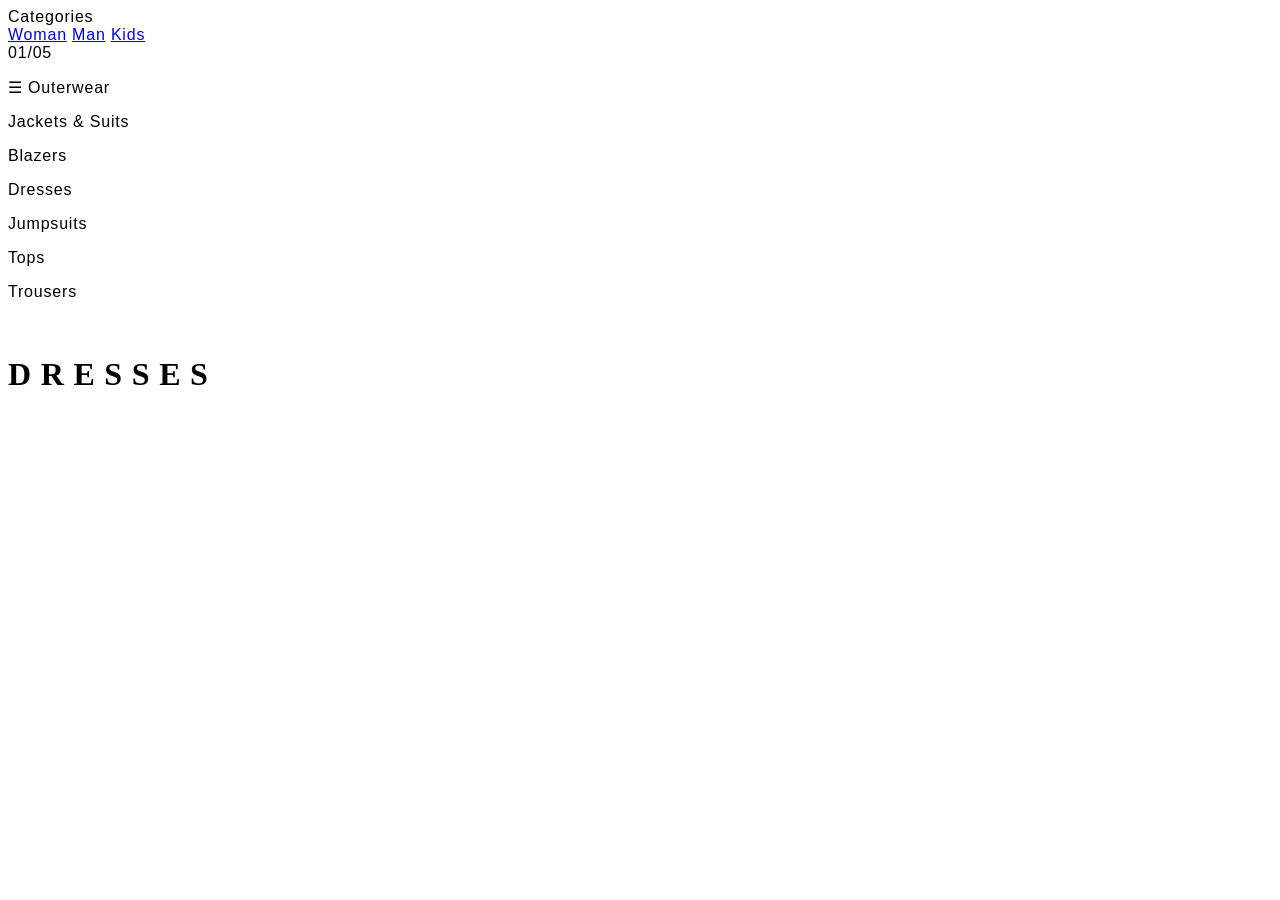
==== index.html @ 2dcefd5b "Update index.html" ====
<!DOCTYPE html>
<html lang="es">
<head>
    <meta charset="UTF-8">
    <meta name="viewport" content="width=device-width, initial-scale=1.0">
    <title>E-Commerce Editorial | Dresses</title>
    <script src="https://tailwindcss.com"></script>
    <link href="https://googleapis.com" rel="stylesheet">
    <style>
        body { font-family: 'Inter', sans-serif; letter-spacing: 0.05em; }
        h1 { font-family: 'Bodoni Moda', serif; text-transform: uppercase; letter-spacing: 0.3em; }
    </style>
</head>
<body class="bg-[#f9f9f9] text-gray-800">

    <!-- Header / Nav -->
    <header class="p-8 flex justify-between items-center bg-white border-b border-gray-100">
        <span class="text-[10px] uppercase text-gray-400 tracking-[0.3em] font-bold">Categories</span>
        <nav class="hidden md:flex space-x-12 text-[11px] uppercase tracking-widest font-medium">
            <a href="#" class="border-b border-black pb-1">Woman</a>
            <a href="#" class="text-gray-400 hover:text-black">Man</a>
            <a href="#" class="text-gray-400 hover:text-black">Kids</a>
        </nav>
        <div class="flex gap-4">
            <span class="text-[10px]">01/05</span>
        </div>
    </header>

    <div class="max-w-[1400px] mx-auto flex flex-col md:flex-row min-h-screen">
        
        <!-- Sidebar Menu -->
        <aside class="w-full md:w-64 p-12 text-[10px] uppercase space-y-3 tracking-widest text-gray-400">
            <p class="flex items-center text-black mb-6"><span class="mr-2">☰</span> Outerwear</p>
            <p class="hover:text-black cursor-pointer">Jackets & Suits</p>
            <p class="hover:text-black cursor-pointer">Blazers</p>
            <p class="text-black font-bold border-l-2 border-black pl-4">Dresses</p>
            <p class="hover:text-black cursor-pointer">Jumpsuits</p>
            <p class="hover:text-black cursor-pointer">Tops</p>
            <p class="hover:text-black cursor-pointer">Trousers</p>
        </aside>

        <!-- Main Content -->
        <main class="flex-1 bg-white p-8 md:p-20 shadow-sm">
            <!-- Hero Category Title -->
            <div class="relative mb-20">
                <img id="cat-img" src="https://unsplash.com" class="w-full h-[400px] object-cover grayscale opacity-20" alt="">
                <h1 id="cat-title" class="absolute top-1/2 left-1/2 -translate-x-1/2 -translate-y-1/2 text-7xl md:text-9xl text-gray-200">Dresses</h1>
            </div>

            <!-- Product Grid -->
            <div id="product-grid" class="grid grid-cols-1 md:grid-cols-3 gap-y-16 gap-x-8">
                <!-- Se llena dinámicamente con Firebase -->
            </div>
        </main>
    </div>

    <script type="module">
        import { initializeApp } from "https://gstatic.com";
        import { getFirestore, collection, onSnapshot } from "https://gstatic.com";

        const firebaseConfig = { /* PEGA AQUÍ TU CONFIG */ };
        const app = initializeApp(firebaseConfig);
        const db = getFirestore(app);

        // Renderizado de productos
        onSnapshot(collection(db, "productos"), (snapshot) => {
            const grid = document.getElementById('product-grid');
            grid.innerHTML = '';
            snapshot.forEach((doc) => {
                const p = doc.data();
                grid.innerHTML += `
                    <div class="group cursor-pointer">
                        <div class="overflow-hidden bg-[#f3f3f3] mb-4">
                            <img src="${p.imagen}" class="w-full aspect-[3/4] object-cover mix-blend-multiply group-hover:scale-105 transition duration-700">
                        </div>
                        <div class="flex justify-between items-start text-[10px] uppercase tracking-tighter">
                            <div>
                                <p class="font-bold text-gray-900">${p.nombre}</p>
                                <p class="text-gray-400 mt-1">${p.subtitulo || ''}</p>
                            </div>
                            <span class="font-medium">$${p.precio}</span>
                        </div>
                    </div>
                `;
            });
        });
    </script>
</body>
</html>
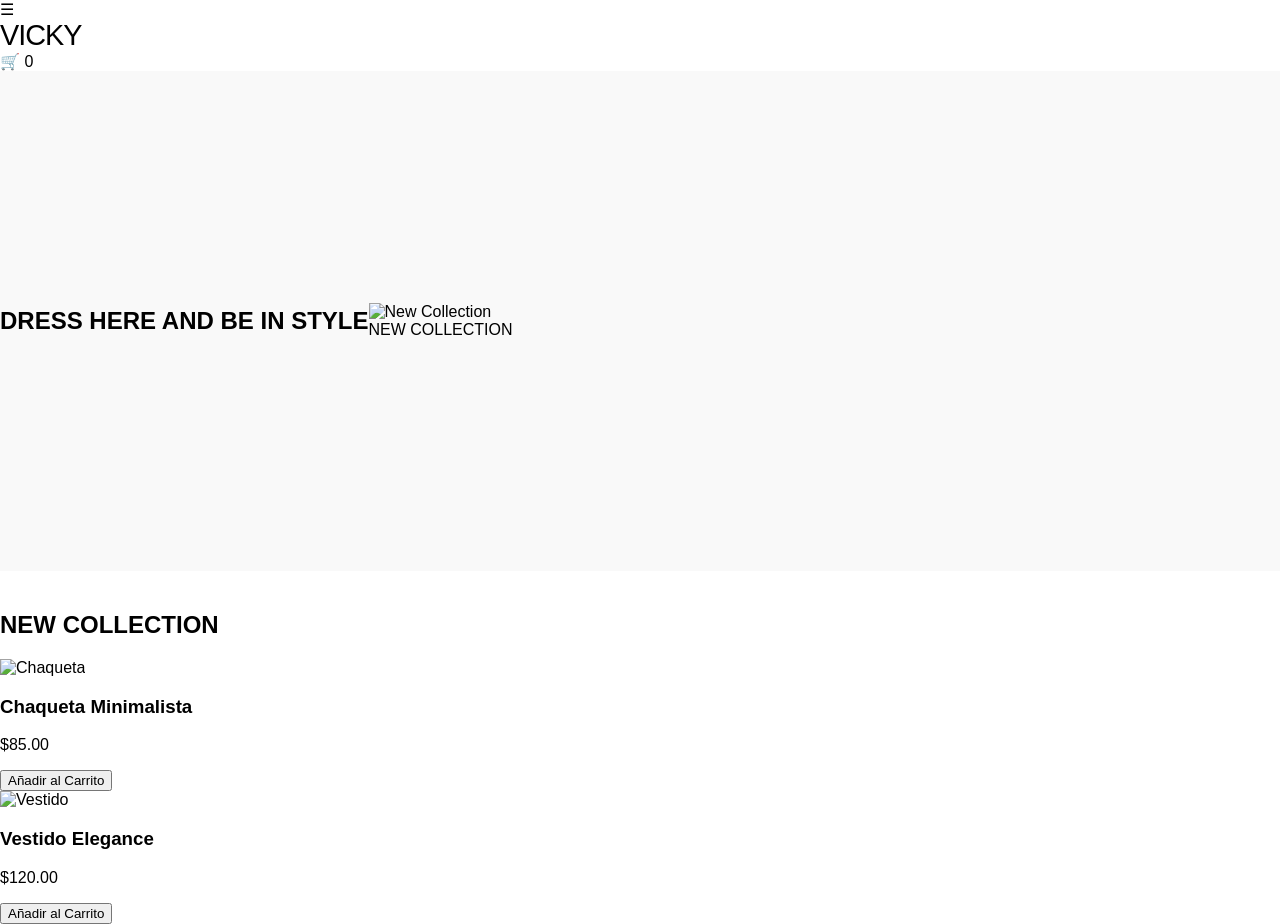
==== commit 5cf47384: "Update index.html" ====
--- a/index.html
+++ b/index.html
@@ -3,87 +3,76 @@
 <head>
     <meta charset="UTF-8">
     <meta name="viewport" content="width=device-width, initial-scale=1.0">
-    <title>E-Commerce Editorial | Dresses</title>
-    <script src="https://tailwindcss.com"></script>
+    <title>VICKY | Tienda Online</title>
+    <link rel="stylesheet" href="style.css">
+    <!-- Tipografía Elegante -->
     <link href="https://googleapis.com" rel="stylesheet">
-    <style>
-        body { font-family: 'Inter', sans-serif; letter-spacing: 0.05em; }
-        h1 { font-family: 'Bodoni Moda', serif; text-transform: uppercase; letter-spacing: 0.3em; }
-    </style>
 </head>
-<body class="bg-[#f9f9f9] text-gray-800">
+<body>
 
-    <!-- Header / Nav -->
-    <header class="p-8 flex justify-between items-center bg-white border-b border-gray-100">
-        <span class="text-[10px] uppercase text-gray-400 tracking-[0.3em] font-bold">Categories</span>
-        <nav class="hidden md:flex space-x-12 text-[11px] uppercase tracking-widest font-medium">
-            <a href="#" class="border-b border-black pb-1">Woman</a>
-            <a href="#" class="text-gray-400 hover:text-black">Man</a>
-            <a href="#" class="text-gray-400 hover:text-black">Kids</a>
-        </nav>
-        <div class="flex gap-4">
-            <span class="text-[10px]">01/05</span>
-        </div>
+    <header class="navbar">
+        <div class="menu-icon">☰</div>
+        <div class="logo">VICKY</div>
+        <div class="cart-icon">🛒 <span id="cart-count">0</span></div>
     </header>
 
-    <div class="max-w-[1400px] mx-auto flex flex-col md:flex-row min-h-screen">
-        
-        <!-- Sidebar Menu -->
-        <aside class="w-full md:w-64 p-12 text-[10px] uppercase space-y-3 tracking-widest text-gray-400">
-            <p class="flex items-center text-black mb-6"><span class="mr-2">☰</span> Outerwear</p>
-            <p class="hover:text-black cursor-pointer">Jackets & Suits</p>
-            <p class="hover:text-black cursor-pointer">Blazers</p>
-            <p class="text-black font-bold border-l-2 border-black pl-4">Dresses</p>
-            <p class="hover:text-black cursor-pointer">Jumpsuits</p>
-            <p class="hover:text-black cursor-pointer">Tops</p>
-            <p class="hover:text-black cursor-pointer">Trousers</p>
-        </aside>
+    <main>
+        <section class="hero">
+            <h1>DRESS HERE AND BE IN STYLE</h1>
+            <div class="hero-image">
+                <img src="https://unsplash.com" alt="New Collection">
+                <div class="hero-label">NEW COLLECTION</div>
+            </div>
+        </section>
 
-        <!-- Main Content -->
-        <main class="flex-1 bg-white p-8 md:p-20 shadow-sm">
-            <!-- Hero Category Title -->
-            <div class="relative mb-20">
-                <img id="cat-img" src="https://unsplash.com" class="w-full h-[400px] object-cover grayscale opacity-20" alt="">
-                <h1 id="cat-title" class="absolute top-1/2 left-1/2 -translate-x-1/2 -translate-y-1/2 text-7xl md:text-9xl text-gray-200">Dresses</h1>
+        <section class="products" id="catalog">
+            <h2>NEW COLLECTION</h2>
+            <div class="grid">
+                <!-- Producto 1 -->
+                <div class="product-card">
+                    <img src="https://unsplash.com" alt="Chaqueta">
+                    <h3>Chaqueta Minimalista</h3>
+                    <p>$85.00</p>
+                    <button onclick="addToCart('Chaqueta Minimalista', 85)">Añadir al Carrito</button>
+                </div>
+                <!-- Producto 2 -->
+                <div class="product-card">
+                    <img src="https://unsplash.com" alt="Vestido">
+                    <h3>Vestido Elegance</h3>
+                    <p>$120.00</p>
+                    <button onclick="addToCart('Vestido Elegance', 120)">Añadir al Carrito</button>
+                </div>
             </div>
+        </section>
+    </main>
 
-            <!-- Product Grid -->
-            <div id="product-grid" class="grid grid-cols-1 md:grid-cols-3 gap-y-16 gap-x-8">
-                <!-- Se llena dinámicamente con Firebase -->
-            </div>
-        </main>
+    <!-- Botón Flotante de Finalizar Compra -->
+    <div id="checkout-bar" class="checkout-bar" style="display:none;">
+        <p>Total en carrito: $<span id="total-price">0</span></p>
+        <button onclick="sendWhatsApp()">Finalizar Pedido por WhatsApp</button>
     </div>
 
-    <script type="module">
-        import { initializeApp } from "https://gstatic.com";
-        import { getFirestore, collection, onSnapshot } from "https://gstatic.com";
+    <script>
+        let cart = [];
+        let total = 0;
 
-        const firebaseConfig = { /* PEGA AQUÍ TU CONFIG */ };
-        const app = initializeApp(firebaseConfig);
-        const db = getFirestore(app);
+        function addToCart(name, price) {
+            cart.push({name, price});
+            total += price;
+            document.getElementById('cart-count').innerText = cart.length;
+            document.getElementById('total-price').innerText = total;
+            document.getElementById('checkout-bar').style.display = 'flex';
+        }
 
-        // Renderizado de productos
-        onSnapshot(collection(db, "productos"), (snapshot) => {
-            const grid = document.getElementById('product-grid');
-            grid.innerHTML = '';
-            snapshot.forEach((doc) => {
-                const p = doc.data();
-                grid.innerHTML += `
-                    <div class="group cursor-pointer">
-                        <div class="overflow-hidden bg-[#f3f3f3] mb-4">
-                            <img src="${p.imagen}" class="w-full aspect-[3/4] object-cover mix-blend-multiply group-hover:scale-105 transition duration-700">
-                        </div>
-                        <div class="flex justify-between items-start text-[10px] uppercase tracking-tighter">
-                            <div>
-                                <p class="font-bold text-gray-900">${p.nombre}</p>
-                                <p class="text-gray-400 mt-1">${p.subtitulo || ''}</p>
-                            </div>
-                            <span class="font-medium">$${p.precio}</span>
-                        </div>
-                    </div>
-                `;
+        function sendWhatsApp() {
+            let message = "Hola VICKY, quiero realizar el siguiente pedido:%0A";
+            cart.forEach(item => {
+                message += `- ${item.name} ($${item.price})%0A`;
             });
-        });
+            message += `%0ATotal: $${total}`;
+            // REEMPLAZA EL NÚMERO ABAJO CON EL TUYO (Incluye código de país sin el +)
+            window.open(`https://wa.me{message}`, '_blank');
+        }
     </script>
 </body>
 </html>
--- a/style.css
+++ b/style.css
@@ -0,0 +1,31 @@
+:root { --black: #000; --grey: #f9f9f9; --text-grey: #666; }
+body { font-family: 'Helvetica Neue', Arial; margin: 0; color: var(--black); }
+.container { max-width: 1100px; margin: 0 auto; padding: 0 20px; }
+
+/* Header */
+.nav-content { display: flex; justify-content: space-between; align-items: center; padding: 20px 0; border-bottom: 1px solid #eee; }
+.logo { font-size: 1.8rem; font-weight: 300; letter-spacing: -1px; }
+.menu-links a { text-decoration: none; color: var(--black); margin: 0 15px; font-size: 0.8rem; font-weight: bold; }
+
+/* Hero */
+.hero { display: flex; align-items: center; background: var(--grey); height: 500px; overflow: hidden; margin-bottom: 40px; }
+.hero-text { padding: 80px; flex: 1; }
+.hero-text h2 { font-size: 3rem; margin: 10px 0 30px; }
+.hero-img { flex: 1; height: 100%; }
+.hero-img img { width: 100%; height: 100%; object-fit: cover; }
+
+/* Product Grid */
+.product-grid { display: grid; grid-template-columns: repeat(auto-fill, minmax(200px, 1fr)); gap: 30px; margin-top: 30px; }
+.p-card { text-align: center; position: relative; }
+.p-card img { width: 100%; transition: opacity 0.3s; }
+.p-card:hover img { opacity: 0.8; }
+.btn-add { background: var(--black); color: white; border: none; padding: 10px; width: 100%; cursor: pointer; display: none; }
+.p-card:hover .btn-add { display: block; }
+.out-of-stock { color: red; font-size: 0.7rem; font-weight: bold; }
+
+/* Modal */
+.modal { display: none; position: fixed; z-index: 100; left: 0; top: 0; width: 100%; height: 100%; background: rgba(0,0,0,0.4); }
+.modal-content { background: white; margin: 5% auto; padding: 40px; width: 400px; position: relative; }
+.close { position: absolute; right: 20px; top: 20px; cursor: pointer; font-size: 24px; }
+
+.btn-black { background: var(--black); color: white; width: 100%; border: none; padding: 15px; cursor: pointer; margin-top: 20px; }
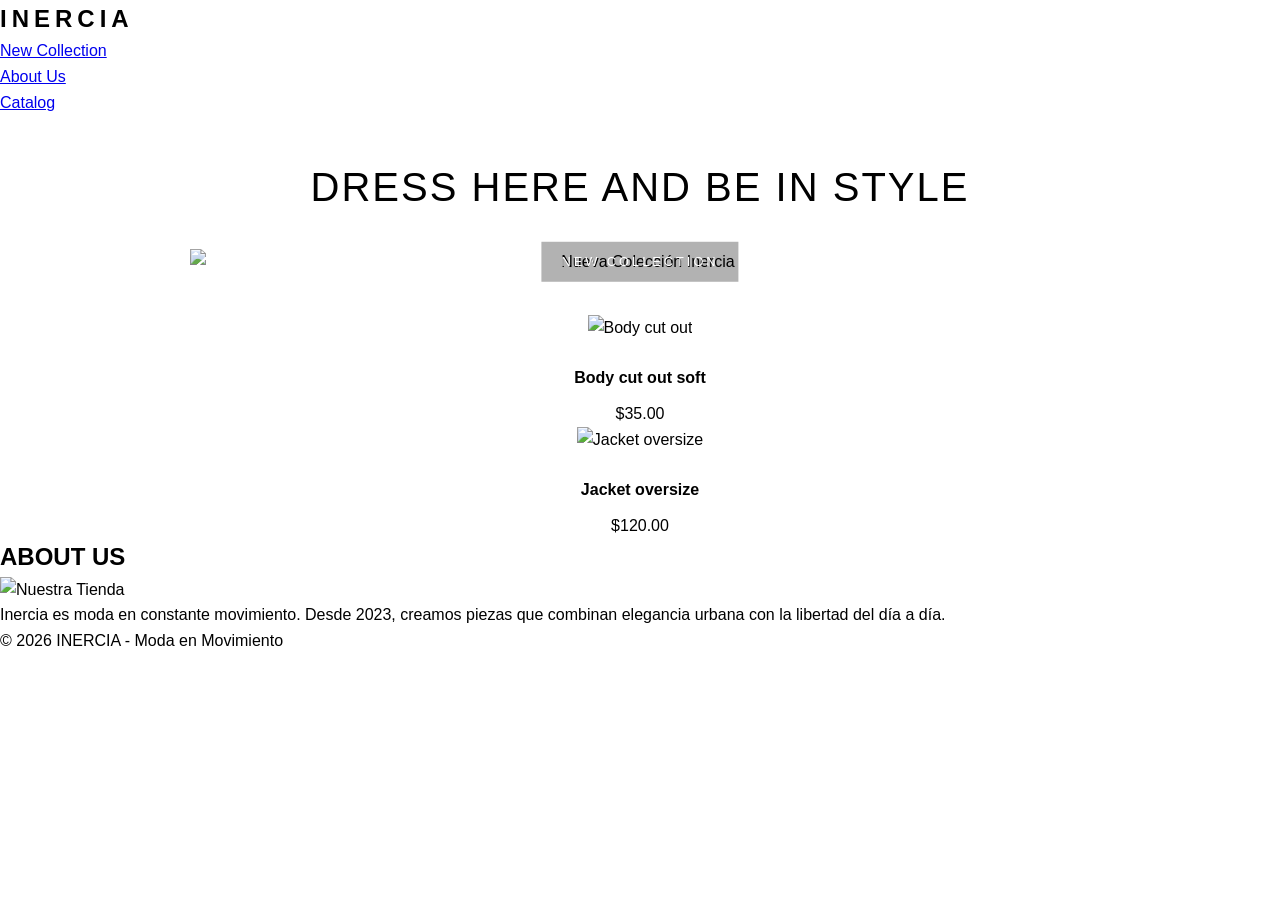
==== commit efe2c730: "Update index.html" ====
--- a/index.html
+++ b/index.html
@@ -3,76 +3,61 @@
 <head>
     <meta charset="UTF-8">
     <meta name="viewport" content="width=device-width, initial-scale=1.0">
-    <title>VICKY | Tienda Online</title>
+    <title>Inercia | Moda en Movimiento</title>
     <link rel="stylesheet" href="style.css">
-    <!-- Tipografía Elegante -->
+    <!-- Google Fonts para un look profesional -->
     <link href="https://googleapis.com" rel="stylesheet">
 </head>
 <body>
 
-    <header class="navbar">
-        <div class="menu-icon">☰</div>
-        <div class="logo">VICKY</div>
-        <div class="cart-icon">🛒 <span id="cart-count">0</span></div>
+    <header>
+        <nav>
+            <div class="logo">INERCIA</div>
+            <ul>
+                <li><a href="#new">New Collection</a></li>
+                <li><a href="#about">About Us</a></li>
+                <li><a href="#categories">Catalog</a></li>
+            </ul>
+        </nav>
     </header>
 
     <main>
+        <!-- Hero Section -->
         <section class="hero">
             <h1>DRESS HERE AND BE IN STYLE</h1>
             <div class="hero-image">
-                <img src="https://unsplash.com" alt="New Collection">
+                <img src="assets/hero-model.jpg" alt="Nueva Colección Inercia">
                 <div class="hero-label">NEW COLLECTION</div>
             </div>
         </section>
 
-        <section class="products" id="catalog">
-            <h2>NEW COLLECTION</h2>
-            <div class="grid">
-                <!-- Producto 1 -->
-                <div class="product-card">
-                    <img src="https://unsplash.com" alt="Chaqueta">
-                    <h3>Chaqueta Minimalista</h3>
-                    <p>$85.00</p>
-                    <button onclick="addToCart('Chaqueta Minimalista', 85)">Añadir al Carrito</button>
-                </div>
-                <!-- Producto 2 -->
-                <div class="product-card">
-                    <img src="https://unsplash.com" alt="Vestido">
-                    <h3>Vestido Elegance</h3>
-                    <p>$120.00</p>
-                    <button onclick="addToCart('Vestido Elegance', 120)">Añadir al Carrito</button>
-                </div>
+        <!-- New Collection Grid -->
+        <section id="new" class="product-grid">
+            <div class="product-card">
+                <img src="assets/item1.jpg" alt="Body cut out">
+                <p>Body cut out soft</p>
+                <span>$35.00</span>
+            </div>
+            <div class="product-card">
+                <img src="assets/item2.jpg" alt="Jacket oversize">
+                <p>Jacket oversize</p>
+                <span>$120.00</span>
+            </div>
+        </section>
+
+        <!-- About Section -->
+        <section id="about" class="about">
+            <h2>ABOUT US</h2>
+            <div class="about-content">
+                <img src="assets/store.jpg" alt="Nuestra Tienda">
+                <p>Inercia es moda en constante movimiento. Desde 2023, creamos piezas que combinan elegancia urbana con la libertad del día a día.</p>
             </div>
         </section>
     </main>
 
-    <!-- Botón Flotante de Finalizar Compra -->
-    <div id="checkout-bar" class="checkout-bar" style="display:none;">
-        <p>Total en carrito: $<span id="total-price">0</span></p>
-        <button onclick="sendWhatsApp()">Finalizar Pedido por WhatsApp</button>
-    </div>
+    <footer>
+        <p>&copy; 2026 INERCIA - Moda en Movimiento</p>
+    </footer>
 
-    <script>
-        let cart = [];
-        let total = 0;
-
-        function addToCart(name, price) {
-            cart.push({name, price});
-            total += price;
-            document.getElementById('cart-count').innerText = cart.length;
-            document.getElementById('total-price').innerText = total;
-            document.getElementById('checkout-bar').style.display = 'flex';
-        }
-
-        function sendWhatsApp() {
-            let message = "Hola VICKY, quiero realizar el siguiente pedido:%0A";
-            cart.forEach(item => {
-                message += `- ${item.name} ($${item.price})%0A`;
-            });
-            message += `%0ATotal: $${total}`;
-            // REEMPLAZA EL NÚMERO ABAJO CON EL TUYO (Incluye código de país sin el +)
-            window.open(`https://wa.me{message}`, '_blank');
-        }
-    </script>
 </body>
 </html>
--- a/style.css
+++ b/style.css
@@ -1,31 +1,40 @@
-:root { --black: #000; --grey: #f9f9f9; --text-grey: #666; }
-body { font-family: 'Helvetica Neue', Arial; margin: 0; color: var(--black); }
-.container { max-width: 1100px; margin: 0 auto; padding: 0 20px; }
+* { box-sizing: border-box; margin: 0; padding: 0; }
+body { font-family: 'Inter', sans-serif; background: #fff; color: #000; line-height: 1.6; }
 
 /* Header */
-.nav-content { display: flex; justify-content: space-between; align-items: center; padding: 20px 0; border-bottom: 1px solid #eee; }
-.logo { font-size: 1.8rem; font-weight: 300; letter-spacing: -1px; }
-.menu-links a { text-decoration: none; color: var(--black); margin: 0 15px; font-size: 0.8rem; font-weight: bold; }
+.navbar {
+    display: flex; justify-content: space-between; align-items: center;
+    padding: 20px 5%; border-bottom: 1px solid #eee;
+    position: sticky; top: 0; background: white; z-index: 100;
+}
+.logo { font-weight: 700; letter-spacing: 5px; font-size: 1.5rem; }
 
-/* Hero */
-.hero { display: flex; align-items: center; background: var(--grey); height: 500px; overflow: hidden; margin-bottom: 40px; }
-.hero-text { padding: 80px; flex: 1; }
-.hero-text h2 { font-size: 3rem; margin: 10px 0 30px; }
-.hero-img { flex: 1; height: 100%; }
-.hero-img img { width: 100%; height: 100%; object-fit: cover; }
+/* Hero Section */
+.hero { text-align: center; padding: 40px 5%; }
+.hero h1 { font-size: 2.5rem; letter-spacing: 2px; margin-bottom: 30px; font-weight: 300; }
+.hero-image { position: relative; width: 100%; max-width: 900px; margin: 0 auto; }
+.hero-image img { width: 100%; height: auto; display: block; filter: grayscale(20%); }
+.hero-label { position: absolute; top: 50%; left: 50%; transform: translate(-50%, -50%); color: white; background: rgba(0,0,0,0.3); padding: 10px 20px; font-size: 0.8rem; letter-spacing: 3px; }
 
-/* Product Grid */
-.product-grid { display: grid; grid-template-columns: repeat(auto-fill, minmax(200px, 1fr)); gap: 30px; margin-top: 30px; }
-.p-card { text-align: center; position: relative; }
-.p-card img { width: 100%; transition: opacity 0.3s; }
-.p-card:hover img { opacity: 0.8; }
-.btn-add { background: var(--black); color: white; border: none; padding: 10px; width: 100%; cursor: pointer; display: none; }
-.p-card:hover .btn-add { display: block; }
-.out-of-stock { color: red; font-size: 0.7rem; font-weight: bold; }
+/* Grid de Productos */
+.products { padding: 60px 5%; }
+.products h2 { font-size: 1rem; letter-spacing: 3px; border-bottom: 1px solid #000; display: inline-block; margin-bottom: 40px; }
+.grid { display: grid; grid-template-columns: repeat(auto-fit, minmax(280px, 1fr)); gap: 40px; }
+.product-card { text-align: center; }
+.product-card img { width: 100%; height: 400px; object-fit: cover; margin-bottom: 15px; transition: opacity 0.3s; }
+.product-card img:hover { opacity: 0.8; }
+.product-card h3 { font-size: 0.9rem; text-transform: uppercase; letter-spacing: 1px; }
+.product-card p { font-weight: 700; margin: 10px 0; }
 
-/* Modal */
-.modal { display: none; position: fixed; z-index: 100; left: 0; top: 0; width: 100%; height: 100%; background: rgba(0,0,0,0.4); }
-.modal-content { background: white; margin: 5% auto; padding: 40px; width: 400px; position: relative; }
-.close { position: absolute; right: 20px; top: 20px; cursor: pointer; font-size: 24px; }
+/* Botones */
+button {
+    background: #000; color: #fff; border: none; padding: 12px 25px;
+    cursor: pointer; text-transform: uppercase; font-size: 0.7rem; letter-spacing: 2px;
+}
+button:hover { background: #333; }
 
-.btn-black { background: var(--black); color: white; width: 100%; border: none; padding: 15px; cursor: pointer; margin-top: 20px; }
+/* Barra de Checkout */
+.checkout-bar {
+    position: fixed; bottom: 0; width: 100%; background: #000; color: #fff;
+    padding: 20px; display: flex; justify-content: space-around; align-items: center;
+}
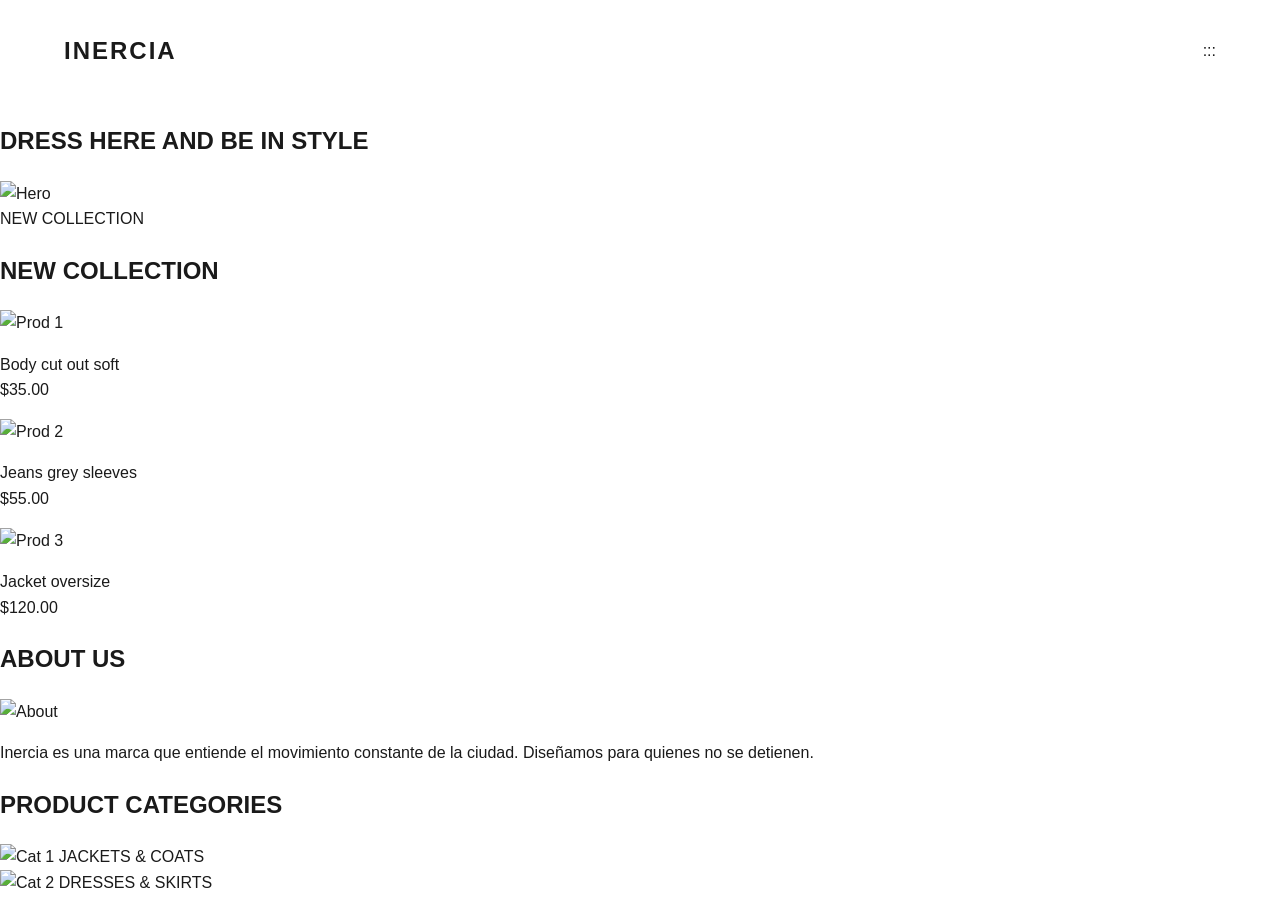
==== commit 31e737da: "Update index.html" ====
--- a/index.html
+++ b/index.html
@@ -5,59 +5,66 @@
     <meta name="viewport" content="width=device-width, initial-scale=1.0">
     <title>Inercia | Moda en Movimiento</title>
     <link rel="stylesheet" href="style.css">
-    <!-- Google Fonts para un look profesional -->
     <link href="https://googleapis.com" rel="stylesheet">
 </head>
 <body>
 
-    <header>
-        <nav>
-            <div class="logo">INERCIA</div>
-            <ul>
-                <li><a href="#new">New Collection</a></li>
-                <li><a href="#about">About Us</a></li>
-                <li><a href="#categories">Catalog</a></li>
-            </ul>
-        </nav>
-    </header>
+    <nav>
+        <div class="logo">INERCIA</div>
+        <div class="menu-dots">:::</div>
+    </nav>
 
     <main>
-        <!-- Hero Section -->
-        <section class="hero">
-            <h1>DRESS HERE AND BE IN STYLE</h1>
-            <div class="hero-image">
-                <img src="assets/hero-model.jpg" alt="Nueva Colección Inercia">
-                <div class="hero-label">NEW COLLECTION</div>
+        <!-- SECCIÓN 1: HERO -->
+        <section class="hero-section">
+            <h1 class="main-title">DRESS HERE AND BE IN STYLE</h1>
+            <div class="hero-container">
+                <img src="https://unsplash.com" alt="Hero">
+                <div class="floating-label">NEW COLLECTION</div>
             </div>
         </section>
 
-        <!-- New Collection Grid -->
-        <section id="new" class="product-grid">
-            <div class="product-card">
-                <img src="assets/item1.jpg" alt="Body cut out">
-                <p>Body cut out soft</p>
-                <span>$35.00</span>
+        <!-- SECCIÓN 2: NEW COLLECTION (GRILLA DE 3) -->
+        <h2 class="section-label">NEW COLLECTION</h2>
+        <section class="product-grid-triple">
+            <div class="item">
+                <img src="https://unsplash.com" alt="Prod 1">
+                <p>Body cut out soft <br> <span>$35.00</span></p>
             </div>
-            <div class="product-card">
-                <img src="assets/item2.jpg" alt="Jacket oversize">
-                <p>Jacket oversize</p>
-                <span>$120.00</span>
+            <div class="item">
+                <img src="https://unsplash.com" alt="Prod 2">
+                <p>Jeans grey sleeves <br> <span>$55.00</span></p>
+            </div>
+            <div class="item">
+                <img src="https://unsplash.com" alt="Prod 3">
+                <p>Jacket oversize <br> <span>$120.00</span></p>
             </div>
         </section>
 
-        <!-- About Section -->
-        <section id="about" class="about">
-            <h2>ABOUT US</h2>
-            <div class="about-content">
-                <img src="assets/store.jpg" alt="Nuestra Tienda">
-                <p>Inercia es moda en constante movimiento. Desde 2023, creamos piezas que combinan elegancia urbana con la libertad del día a día.</p>
+        <!-- SECCIÓN 3: ABOUT US -->
+        <h2 class="section-label">ABOUT US</h2>
+        <section class="about-section">
+            <div class="about-img">
+                <img src="https://unsplash.com" alt="About">
+            </div>
+            <div class="about-text">
+                <p>Inercia es una marca que entiende el movimiento constante de la ciudad. Diseñamos para quienes no se detienen.</p>
+            </div>
+        </section>
+
+        <!-- SECCIÓN 4: CATEGORÍAS -->
+        <h2 class="section-label">PRODUCT CATEGORIES</h2>
+        <section class="categories-grid">
+            <div class="cat-item">
+                <img src="https://unsplash.com" alt="Cat 1">
+                <span>JACKETS & COATS</span>
+            </div>
+            <div class="cat-item">
+                <img src="https://unsplash.com" alt="Cat 2">
+                <span>DRESSES & SKIRTS</span>
             </div>
         </section>
     </main>
 
-    <footer>
-        <p>&copy; 2026 INERCIA - Moda en Movimiento</p>
-    </footer>
-
 </body>
 </html>
--- a/style.css
+++ b/style.css
@@ -1,40 +1,82 @@
-* { box-sizing: border-box; margin: 0; padding: 0; }
-body { font-family: 'Inter', sans-serif; background: #fff; color: #000; line-height: 1.6; }
+:root {
+    --black: #1a1a1a;
+    --white: #ffffff;
+    --gray: #f4f4f4;
+}
 
-/* Header */
-.navbar {
-    display: flex; justify-content: space-between; align-items: center;
-    padding: 20px 5%; border-bottom: 1px solid #eee;
-    position: sticky; top: 0; background: white; z-index: 100;
+body {
+    font-family: 'Inter', sans-serif;
+    margin: 0;
+    color: var(--black);
+    line-height: 1.6;
 }
-.logo { font-weight: 700; letter-spacing: 5px; font-size: 1.5rem; }
 
-/* Hero Section */
-.hero { text-align: center; padding: 40px 5%; }
-.hero h1 { font-size: 2.5rem; letter-spacing: 2px; margin-bottom: 30px; font-weight: 300; }
-.hero-image { position: relative; width: 100%; max-width: 900px; margin: 0 auto; }
-.hero-image img { width: 100%; height: auto; display: block; filter: grayscale(20%); }
-.hero-label { position: absolute; top: 50%; left: 50%; transform: translate(-50%, -50%); color: white; background: rgba(0,0,0,0.3); padding: 10px 20px; font-size: 0.8rem; letter-spacing: 3px; }
+/* Navegación */
+nav {
+    display: flex;
+    justify-content: space-between;
+    padding: 2rem 5%;
+    align-items: center;
+}
 
-/* Grid de Productos */
-.products { padding: 60px 5%; }
-.products h2 { font-size: 1rem; letter-spacing: 3px; border-bottom: 1px solid #000; display: inline-block; margin-bottom: 40px; }
-.grid { display: grid; grid-template-columns: repeat(auto-fit, minmax(280px, 1fr)); gap: 40px; }
-.product-card { text-align: center; }
-.product-card img { width: 100%; height: 400px; object-fit: cover; margin-bottom: 15px; transition: opacity 0.3s; }
-.product-card img:hover { opacity: 0.8; }
-.product-card h3 { font-size: 0.9rem; text-transform: uppercase; letter-spacing: 1px; }
-.product-card p { font-weight: 700; margin: 10px 0; }
+.logo {
+    font-weight: 700;
+    font-size: 1.5rem;
+    letter-spacing: 2px;
+}
 
-/* Botones */
-button {
-    background: #000; color: #fff; border: none; padding: 12px 25px;
-    cursor: pointer; text-transform: uppercase; font-size: 0.7rem; letter-spacing: 2px;
+nav ul {
+    display: flex;
+    list-style: none;
 }
-button:hover { background: #333; }
 
-/* Barra de Checkout */
-.checkout-bar {
-    position: fixed; bottom: 0; width: 100%; background: #000; color: #fff;
-    padding: 20px; display: flex; justify-content: space-around; align-items: center;
+nav ul li { margin-left: 20px; }
+nav ul li a { text-decoration: none; color: var(--black); font-size: 0.9rem; }
+
+/* Hero */
+.hero {
+    text-align: center;
+    padding: 2rem 5%;
 }
+
+.hero h1 {
+    font-size: clamp(2rem, 5vw, 4rem);
+    margin-bottom: 2rem;
+}
+
+.hero-image {
+    position: relative;
+    background: var(--gray);
+    height: 60vh;
+    overflow: hidden;
+}
+
+.hero-image img {
+    width: 100%;
+    height: 100%;
+    object-fit: cover;
+}
+
+/* Grilla de Productos */
+.product-grid {
+    display: grid;
+    grid-template-columns: repeat(auto-fit, minmax(250px, 1fr));
+    gap: 20px;
+    padding: 5%;
+}
+
+.product-card img {
+    width: 100%;
+    filter: grayscale(100%);
+    transition: 0.3s;
+}
+
+.product-card img:hover {
+    filter: grayscale(0%);
+}
+
+/* Responsive */
+@media (max-width: 768px) {
+    nav { flex-direction: column; }
+    .hero-image { height: 40vh; }
+}
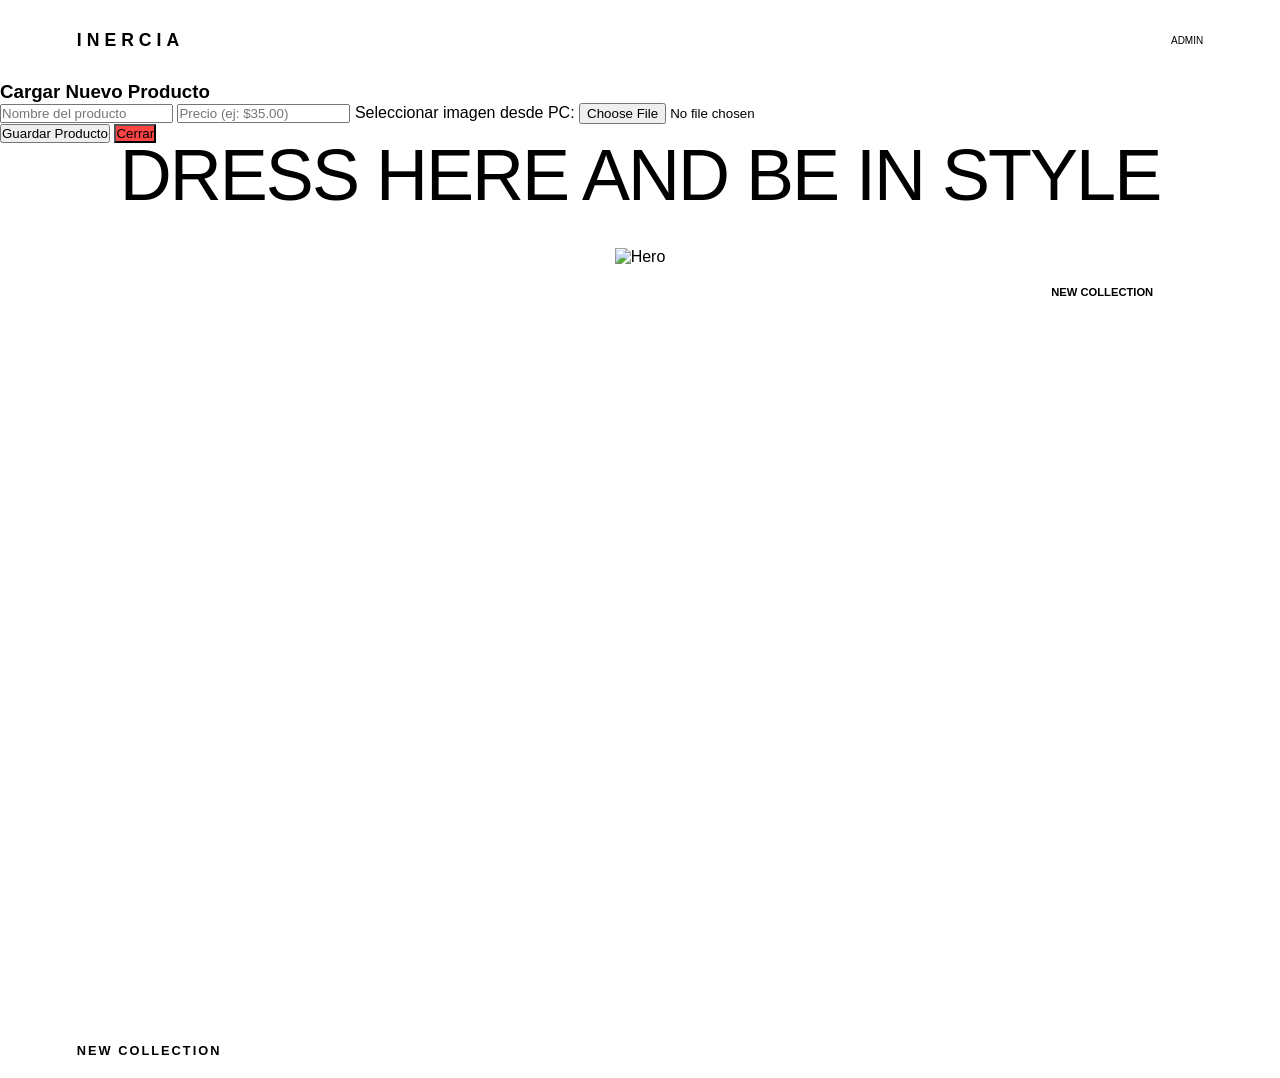
==== commit 158fb002: "Update index.html" ====
--- a/index.html
+++ b/index.html
@@ -11,11 +11,25 @@
 
     <nav>
         <div class="logo">INERCIA</div>
-        <div class="menu-dots">:::</div>
+        <button id="openAdmin" style="background:none; border:none; cursor:pointer; font-size:10px;">ADMIN</button>
     </nav>
 
+    <!-- PANEL DE CARGA (Oculto por defecto) -->
+    <div id="adminPanel" class="admin-modal">
+        <div class="admin-content">
+            <h3>Cargar Nuevo Producto</h3>
+            <input type="text" id="pName" placeholder="Nombre del producto">
+            <input type="text" id="pPrice" placeholder="Precio (ej: $35.00)">
+            <label>Seleccionar imagen desde PC:</label>
+            <input type="file" id="pImage" accept="image/*">
+            <div class="admin-buttons">
+                <button onclick="saveProduct()">Guardar Producto</button>
+                <button onclick="closeModal()" style="background:#ff4444">Cerrar</button>
+            </div>
+        </div>
+    </div>
+
     <main>
-        <!-- SECCIÓN 1: HERO -->
         <section class="hero-section">
             <h1 class="main-title">DRESS HERE AND BE IN STYLE</h1>
             <div class="hero-container">
@@ -24,47 +38,63 @@
             </div>
         </section>
 
-        <!-- SECCIÓN 2: NEW COLLECTION (GRILLA DE 3) -->
         <h2 class="section-label">NEW COLLECTION</h2>
-        <section class="product-grid-triple">
-            <div class="item">
-                <img src="https://unsplash.com" alt="Prod 1">
-                <p>Body cut out soft <br> <span>$35.00</span></p>
-            </div>
-            <div class="item">
-                <img src="https://unsplash.com" alt="Prod 2">
-                <p>Jeans grey sleeves <br> <span>$55.00</span></p>
-            </div>
-            <div class="item">
-                <img src="https://unsplash.com" alt="Prod 3">
-                <p>Jacket oversize <br> <span>$120.00</span></p>
-            </div>
-        </section>
-
-        <!-- SECCIÓN 3: ABOUT US -->
-        <h2 class="section-label">ABOUT US</h2>
-        <section class="about-section">
-            <div class="about-img">
-                <img src="https://unsplash.com" alt="About">
-            </div>
-            <div class="about-text">
-                <p>Inercia es una marca que entiende el movimiento constante de la ciudad. Diseñamos para quienes no se detienen.</p>
-            </div>
-        </section>
-
-        <!-- SECCIÓN 4: CATEGORÍAS -->
-        <h2 class="section-label">PRODUCT CATEGORIES</h2>
-        <section class="categories-grid">
-            <div class="cat-item">
-                <img src="https://unsplash.com" alt="Cat 1">
-                <span>JACKETS & COATS</span>
-            </div>
-            <div class="cat-item">
-                <img src="https://unsplash.com" alt="Cat 2">
-                <span>DRESSES & SKIRTS</span>
-            </div>
+        <!-- Aquí se cargarán tus productos automáticamente -->
+        <section class="product-grid-triple" id="productContainer">
+            <!-- Los productos subidos aparecerán aquí -->
         </section>
     </main>
 
+    <script>
+        const adminModal = document.getElementById('adminPanel');
+        const container = document.getElementById('productContainer');
+
+        // Abrir/Cerrar Panel
+        document.getElementById('openAdmin').onclick = () => adminModal.style.display = 'flex';
+        function closeModal() { adminModal.style.display = 'none'; }
+
+        // Función para guardar producto
+        function saveProduct() {
+            const name = document.getElementById('pName').value;
+            const price = document.getElementById('pPrice').value;
+            const fileInput = document.getElementById('pImage');
+            
+            if (fileInput.files && fileInput.files[0]) {
+                const reader = new FileReader();
+                reader.onload = function(e) {
+                    const newProduct = { name, price, img: e.target.result };
+                    let products = JSON.parse(localStorage.getItem('inercia_prods')) || [];
+                    products.push(newProduct);
+                    localStorage.setItem('inercia_prods', JSON.stringify(products));
+                    renderProducts();
+                    closeModal();
+                };
+                reader.readAsDataURL(fileInput.files[0]);
+            }
+        }
+
+        // Función para mostrar productos
+        function renderProducts() {
+            container.innerHTML = '';
+            const products = JSON.parse(localStorage.getItem('inercia_prods')) || [];
+            products.forEach((p, index) => {
+                container.innerHTML += `
+                    <div class="item">
+                        <img src="${p.img}">
+                        <p>${p.name} <br> <span>${p.price}</span></p>
+                        <button onclick="deleteProduct(${index})" style="font-size:10px; color:red; border:none; background:none; cursor:pointer;">Eliminar</button>
+                    </div>`;
+            });
+        }
+
+        function deleteProduct(index) {
+            let products = JSON.parse(localStorage.getItem('inercia_prods'));
+            products.splice(index, 1);
+            localStorage.setItem('inercia_prods', JSON.stringify(products));
+            renderProducts();
+        }
+
+        window.onload = renderProducts;
+    </script>
 </body>
 </html>
--- a/style.css
+++ b/style.css
@@ -1,82 +1,42 @@
-:root {
-    --black: #1a1a1a;
-    --white: #ffffff;
-    --gray: #f4f4f4;
-}
+:root { --black: #000; --white: #fff; --gray: #f8f8f8; }
 
-body {
-    font-family: 'Inter', sans-serif;
-    margin: 0;
-    color: var(--black);
-    line-height: 1.6;
-}
+* { margin: 0; padding: 0; box-sizing: border-box; }
+body { font-family: 'Inter', sans-serif; background-color: var(--white); color: var(--black); }
 
 /* Navegación */
-nav {
-    display: flex;
-    justify-content: space-between;
-    padding: 2rem 5%;
-    align-items: center;
+nav { display: flex; justify-content: space-between; padding: 30px 6%; align-items: center; }
+.logo { font-weight: 800; letter-spacing: 5px; font-size: 1.1rem; }
+
+/* Hero Section */
+.hero-section { padding: 0 6% 80px; text-align: center; }
+.main-title { font-size: clamp(2rem, 8vw, 4.5rem); font-weight: 400; margin-bottom: 40px; letter-spacing: -2px; line-height: 0.9; }
+.hero-container { position: relative; width: 100%; height: 75vh; }
+.hero-container img { width: 100%; height: 100%; object-fit: cover; }
+.floating-label { position: absolute; top: 30px; right: 30px; background: white; padding: 8px 20px; font-size: 0.7rem; font-weight: bold; }
+
+/* Etiquetas de sección */
+.section-label { padding: 40px 6% 20px; font-size: 0.8rem; font-weight: 700; text-transform: uppercase; letter-spacing: 2px; }
+
+/* Grillas */
+.product-grid-triple { display: grid; grid-template-columns: repeat(3, 1fr); gap: 15px; padding: 0 6%; }
+.item img { width: 100%; aspect-ratio: 3/4; object-fit: cover; }
+.item p { margin-top: 15px; font-size: 0.8rem; line-height: 1.4; }
+.item span { font-weight: 700; }
+
+/* About */
+.about-section { padding: 0 6% 80px; }
+.about-img img { width: 100%; height: 50vh; object-fit: cover; filter: grayscale(100%); }
+.about-text { margin-top: 20px; max-width: 600px; font-size: 0.9rem; color: #666; }
+
+/* Categorías */
+.categories-grid { display: grid; grid-template-columns: 1fr 1fr; gap: 15px; padding: 0 6% 100px; }
+.cat-item { position: relative; }
+.cat-item img { width: 100%; height: 40vh; object-fit: cover; opacity: 0.9; }
+.cat-item span { position: absolute; bottom: 20px; left: 20px; color: white; font-weight: bold; font-size: 0.7rem; background: black; padding: 5px 10px; }
+
+/* Responsivo para móviles */
+@media (max-width: 768px) {
+    .product-grid-triple { grid-template-columns: 1fr; }
+    .categories-grid { grid-template-columns: 1fr; }
+    .main-title { font-size: 2.5rem; }
 }
-
-.logo {
-    font-weight: 700;
-    font-size: 1.5rem;
-    letter-spacing: 2px;
-}
-
-nav ul {
-    display: flex;
-    list-style: none;
-}
-
-nav ul li { margin-left: 20px; }
-nav ul li a { text-decoration: none; color: var(--black); font-size: 0.9rem; }
-
-/* Hero */
-.hero {
-    text-align: center;
-    padding: 2rem 5%;
-}
-
-.hero h1 {
-    font-size: clamp(2rem, 5vw, 4rem);
-    margin-bottom: 2rem;
-}
-
-.hero-image {
-    position: relative;
-    background: var(--gray);
-    height: 60vh;
-    overflow: hidden;
-}
-
-.hero-image img {
-    width: 100%;
-    height: 100%;
-    object-fit: cover;
-}
-
-/* Grilla de Productos */
-.product-grid {
-    display: grid;
-    grid-template-columns: repeat(auto-fit, minmax(250px, 1fr));
-    gap: 20px;
-    padding: 5%;
-}
-
-.product-card img {
-    width: 100%;
-    filter: grayscale(100%);
-    transition: 0.3s;
-}
-
-.product-card img:hover {
-    filter: grayscale(0%);
-}
-
-/* Responsive */
-@media (max-width: 768px) {
-    nav { flex-direction: column; }
-    .hero-image { height: 40vh; }
-}
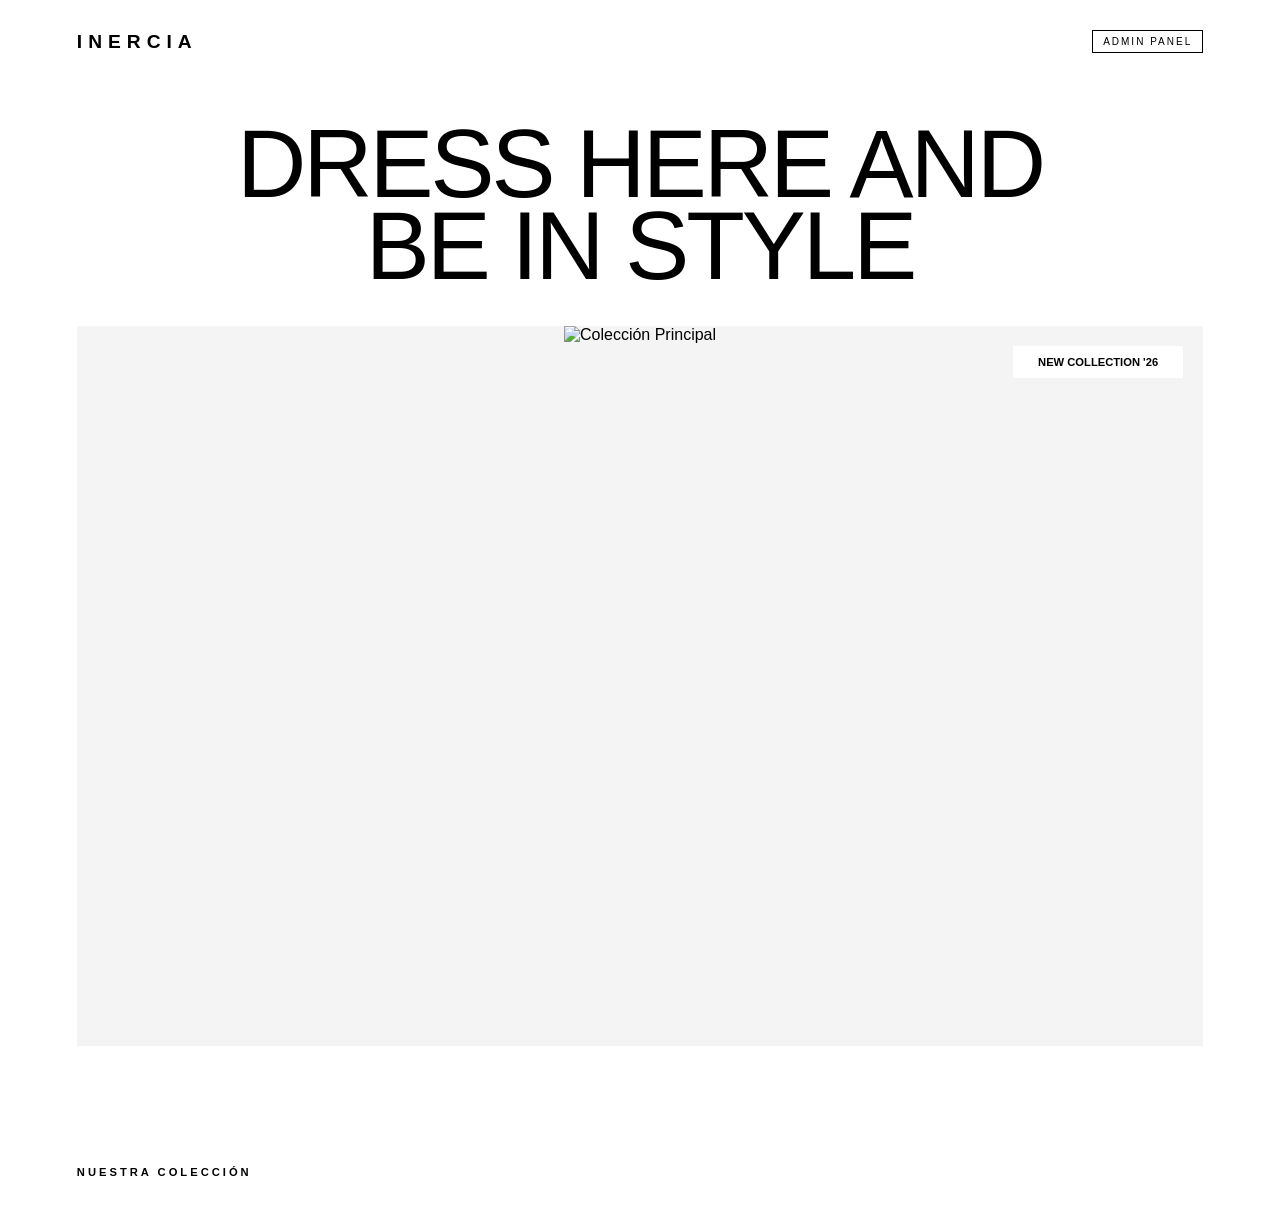
==== commit 0540860a: "Update index.html" ====
--- a/index.html
+++ b/index.html
@@ -3,98 +3,175 @@
 <head>
     <meta charset="UTF-8">
     <meta name="viewport" content="width=device-width, initial-scale=1.0">
-    <title>Inercia | Moda en Movimiento</title>
-    <link rel="stylesheet" href="style.css">
+    <title>INERCIA | Moda en Movimiento</title>
+    <!-- Tipografía de lujo -->
     <link href="https://googleapis.com" rel="stylesheet">
+    <style>
+        :root { --black: #000; --white: #fff; --gray: #f4f4f4; --accent: #666; }
+        * { margin: 0; padding: 0; box-sizing: border-box; }
+        body { font-family: 'Inter', sans-serif; background: var(--white); color: var(--black); overflow-x: hidden; }
+
+        /* HEADER */
+        nav { display: flex; justify-content: space-between; padding: 30px 6%; align-items: center; position: sticky; top: 0; background: white; z-index: 100; }
+        .logo { font-weight: 800; letter-spacing: 6px; font-size: 1.2rem; }
+        .admin-btn { font-size: 10px; letter-spacing: 2px; cursor: pointer; border: 1px solid #000; padding: 5px 10px; transition: 0.3s; }
+        .admin-btn:hover { background: #000; color: #fff; }
+
+        /* HERO SECTION */
+        .hero { padding: 40px 6%; text-align: center; }
+        .hero h1 { font-size: clamp(2.5rem, 10vw, 6rem); font-weight: 200; line-height: 0.85; letter-spacing: -3px; margin-bottom: 40px; }
+        .hero-banner { width: 100%; height: 80vh; background: var(--gray); position: relative; overflow: hidden; }
+        .hero-banner img { width: 100%; height: 100%; object-fit: cover; }
+        .hero-tag { position: absolute; top: 20px; right: 20px; background: #fff; padding: 10px 25px; font-weight: 800; font-size: 0.7rem; }
+
+        /* GRID DE PRODUCTOS */
+        .section-title { padding: 80px 6% 30px; font-size: 0.7rem; font-weight: 800; letter-spacing: 3px; text-transform: uppercase; }
+        .product-grid { display: grid; grid-template-columns: repeat(3, 1fr); gap: 20px; padding: 0 6%; }
+        .item { margin-bottom: 40px; position: relative; }
+        .item img { width: 100%; aspect-ratio: 3/4; object-fit: cover; transition: transform 0.5s ease; background: #eee; }
+        .item:hover img { transform: scale(1.02); }
+        .item-info { margin-top: 15px; font-size: 0.85rem; display: flex; justify-content: space-between; align-items: flex-start; }
+        .item-info b { display: block; font-weight: 400; text-transform: uppercase; }
+        .delete-btn { color: red; border: none; background: none; cursor: pointer; font-size: 10px; margin-top: 5px; opacity: 0.3; }
+        .delete-btn:hover { opacity: 1; }
+
+        /* PANEL ADMIN MODAL */
+        .modal { position: fixed; inset: 0; background: rgba(0,0,0,0.9); display: none; justify-content: center; align-items: center; z-index: 1000; padding: 20px; }
+        .modal-content { background: #fff; padding: 40px; width: 100%; max-width: 450px; display: flex; flex-direction: column; gap: 20px; }
+        .modal-content input { padding: 15px; border: 1px solid #ddd; outline: none; font-family: inherit; }
+        .modal-content button { padding: 15px; background: #000; color: #fff; border: none; cursor: pointer; font-weight: 800; }
+
+        /* RESPONSIVE */
+        @media (max-width: 900px) { .product-grid { grid-template-columns: 1fr 1fr; } }
+        @media (max-width: 600px) { .product-grid { grid-template-columns: 1fr; } .hero h1 { font-size: 3rem; } }
+    </style>
 </head>
 <body>
 
     <nav>
         <div class="logo">INERCIA</div>
-        <button id="openAdmin" style="background:none; border:none; cursor:pointer; font-size:10px;">ADMIN</button>
+        <div class="admin-btn" onclick="toggleModal(true)">ADMIN PANEL</div>
     </nav>
 
-    <!-- PANEL DE CARGA (Oculto por defecto) -->
-    <div id="adminPanel" class="admin-modal">
-        <div class="admin-content">
-            <h3>Cargar Nuevo Producto</h3>
-            <input type="text" id="pName" placeholder="Nombre del producto">
-            <input type="text" id="pPrice" placeholder="Precio (ej: $35.00)">
-            <label>Seleccionar imagen desde PC:</label>
-            <input type="file" id="pImage" accept="image/*">
-            <div class="admin-buttons">
-                <button onclick="saveProduct()">Guardar Producto</button>
-                <button onclick="closeModal()" style="background:#ff4444">Cerrar</button>
+    <main>
+        <section class="hero">
+            <h1>DRESS HERE AND <br> BE IN STYLE</h1>
+            <div class="hero-banner">
+                <img src="https://unsplash.com" alt="Colección Principal">
+                <div class="hero-tag">NEW COLLECTION '26</div>
             </div>
+        </section>
+
+        <h2 class="section-title">Nuestra Colección</h2>
+        <div class="product-grid" id="grid">
+            <!-- Los productos de Firebase aparecerán aquí -->
+        </div>
+    </main>
+
+    <!-- Modal de Carga -->
+    <div class="modal" id="adminModal">
+        <div class="modal-content">
+            <h2 style="letter-spacing: -1px; margin-bottom: 10px;">Subir a Inercia</h2>
+            <input type="text" id="pName" placeholder="Nombre de la prenda">
+            <input type="text" id="pPrice" placeholder="Precio (ej: $120.00)">
+            <input type="file" id="pFile" accept="image/*">
+            <button id="btnSave">PUBLICAR PRODUCTO</button>
+            <button onclick="toggleModal(false)" style="background:none; color:#999; font-size: 12px;">Cancelar</button>
         </div>
     </div>
 
-    <main>
-        <section class="hero-section">
-            <h1 class="main-title">DRESS HERE AND BE IN STYLE</h1>
-            <div class="hero-container">
-                <img src="https://unsplash.com" alt="Hero">
-                <div class="floating-label">NEW COLLECTION</div>
-            </div>
-        </section>
+    <!-- CONFIGURACIÓN FIREBASE -->
+    <script type="module">
+        import { initializeApp } from "https://gstatic.com";
+        import { getFirestore, collection, addDoc, getDocs, deleteDoc, doc, query, orderBy } from "https://gstatic.com";
+        import { getStorage, ref, uploadBytes, getDownloadURL } from "https://gstatic.com";
 
-        <h2 class="section-label">NEW COLLECTION</h2>
-        <!-- Aquí se cargarán tus productos automáticamente -->
-        <section class="product-grid-triple" id="productContainer">
-            <!-- Los productos subidos aparecerán aquí -->
-        </section>
-    </main>
+        const firebaseConfig = {
+            apiKey: "AIzaSyCTBgG4RK7yMEsg2lynJA6E_xKGSmamIv4",
+            authDomain: "://firebaseapp.com",
+            projectId: "incerciamoda",
+            storageBucket: "incerciamoda.firebasestorage.app",
+            messagingSenderId: "335158123341",
+            appId: "1:335158123341:web:2722e74538e808321a7504",
+            measurementId: "G-1NGJT0MRPB"
+        };
 
-    <script>
-        const adminModal = document.getElementById('adminPanel');
-        const container = document.getElementById('productContainer');
+        const app = initializeApp(firebaseConfig);
+        const db = getFirestore(app);
+        const storage = getStorage(app);
+        const grid = document.getElementById('grid');
 
-        // Abrir/Cerrar Panel
-        document.getElementById('openAdmin').onclick = () => adminModal.style.display = 'flex';
-        function closeModal() { adminModal.style.display = 'none'; }
+        // Función para abrir/cerrar modal
+        window.toggleModal = (show) => {
+            document.getElementById('adminModal').style.display = show ? 'flex' : 'none';
+        };
 
-        // Función para guardar producto
-        function saveProduct() {
+        // SUBIR PRODUCTO
+        document.getElementById('btnSave').onclick = async () => {
             const name = document.getElementById('pName').value;
             const price = document.getElementById('pPrice').value;
-            const fileInput = document.getElementById('pImage');
+            const file = document.getElementById('pFile').files[0];
+            const btn = document.getElementById('btnSave');
+
+            if (!name || !price || !file) return alert("Completa todos los campos");
+
+            btn.innerText = "SUBIENDO...";
+            btn.disabled = true;
+
+            try {
+                // 1. Subir imagen
+                const sRef = ref(storage, `inercia/${Date.now()}_${file.name}`);
+                await uploadBytes(sRef, file);
+                const url = await getDownloadURL(sRef);
+
+                // 2. Guardar en Base de Datos
+                await addDoc(collection(db, "productos"), {
+                    nombre: name,
+                    precio: price,
+                    imagen: url,
+                    createdAt: Date.now()
+                });
+
+                location.reload();
+            } catch (e) {
+                console.error(e);
+                alert("Error al subir");
+                btn.innerText = "PUBLICAR PRODUCTO";
+                btn.disabled = false;
+            }
+        };
+
+        // CARGAR PRODUCTOS
+        async function load() {
+            const q = query(collection(db, "productos"), orderBy("createdAt", "desc"));
+            const snap = await getDocs(q);
+            grid.innerHTML = '';
             
-            if (fileInput.files && fileInput.files[0]) {
-                const reader = new FileReader();
-                reader.onload = function(e) {
-                    const newProduct = { name, price, img: e.target.result };
-                    let products = JSON.parse(localStorage.getItem('inercia_prods')) || [];
-                    products.push(newProduct);
-                    localStorage.setItem('inercia_prods', JSON.stringify(products));
-                    renderProducts();
-                    closeModal();
-                };
-                reader.readAsDataURL(fileInput.files[0]);
-            }
-        }
-
-        // Función para mostrar productos
-        function renderProducts() {
-            container.innerHTML = '';
-            const products = JSON.parse(localStorage.getItem('inercia_prods')) || [];
-            products.forEach((p, index) => {
-                container.innerHTML += `
+            snap.forEach(docItem => {
+                const p = docItem.data();
+                grid.innerHTML += `
                     <div class="item">
-                        <img src="${p.img}">
-                        <p>${p.name} <br> <span>${p.price}</span></p>
-                        <button onclick="deleteProduct(${index})" style="font-size:10px; color:red; border:none; background:none; cursor:pointer;">Eliminar</button>
-                    </div>`;
+                        <img src="${p.imagen}">
+                        <div class="item-info">
+                            <div>
+                                <b>${p.nombre}</b>
+                                <span>${p.precio}</span>
+                            </div>
+                            <button class="delete-btn" onclick="deleteItem('${docItem.id}')">ELIMINAR</button>
+                        </div>
+                    </div>
+                `;
             });
         }
 
-        function deleteProduct(index) {
-            let products = JSON.parse(localStorage.getItem('inercia_prods'));
-            products.splice(index, 1);
-            localStorage.setItem('inercia_prods', JSON.stringify(products));
-            renderProducts();
-        }
+        window.deleteItem = async (id) => {
+            if (confirm("¿Eliminar este producto de la tienda?")) {
+                await deleteDoc(doc(db, "productos", id));
+                location.reload();
+            }
+        };
 
-        window.onload = renderProducts;
+        load();
     </script>
 </body>
 </html>
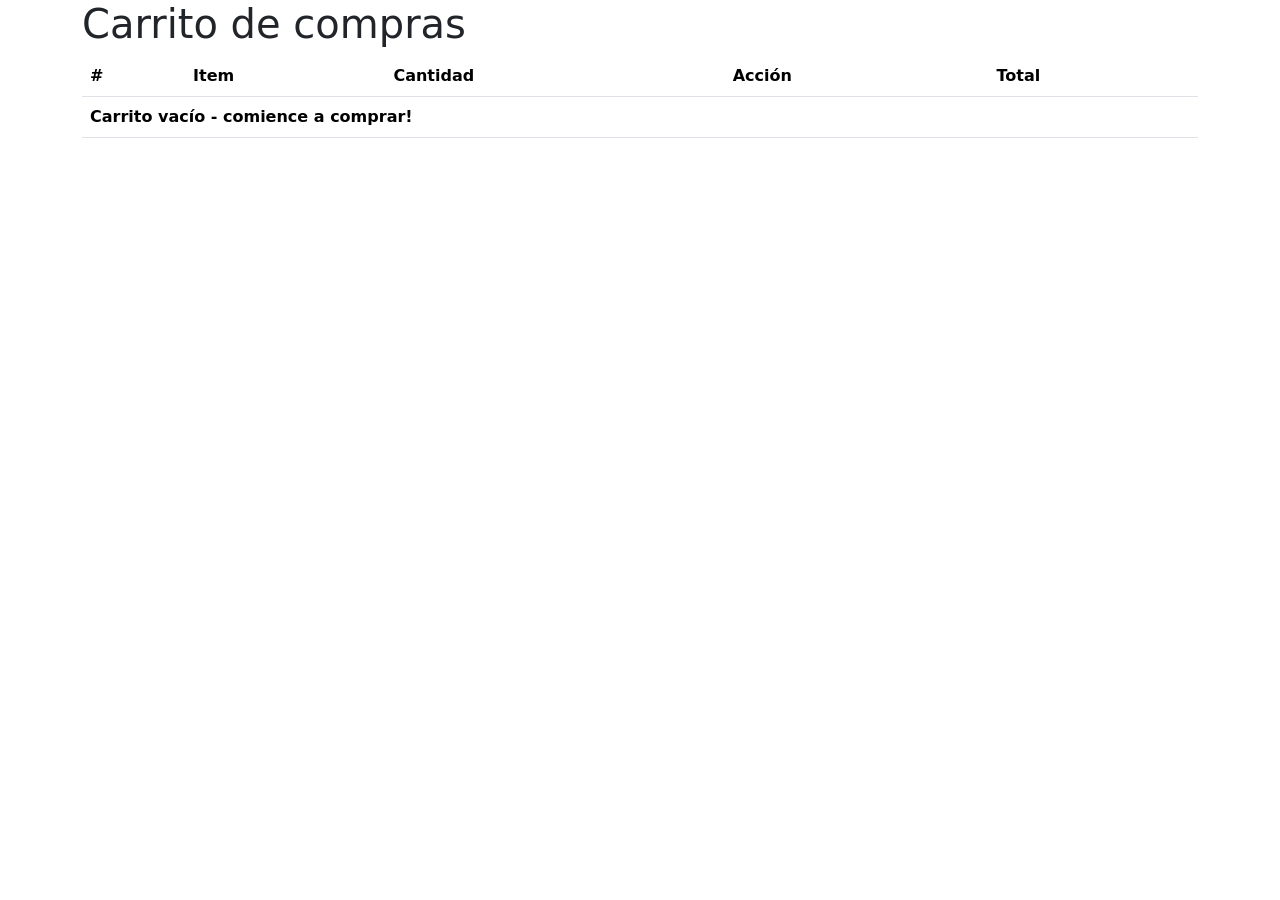
==== commit 51b2553f: "Update index.html" ====
--- a/index.html
+++ b/index.html
@@ -2,176 +2,86 @@
 <html lang="es">
 <head>
     <meta charset="UTF-8">
+    <meta http-equiv="X-UA-Compatible" content="IE=edge">
     <meta name="viewport" content="width=device-width, initial-scale=1.0">
-    <title>INERCIA | Moda en Movimiento</title>
-    <!-- Tipografía de lujo -->
-    <link href="https://googleapis.com" rel="stylesheet">
-    <style>
-        :root { --black: #000; --white: #fff; --gray: #f4f4f4; --accent: #666; }
-        * { margin: 0; padding: 0; box-sizing: border-box; }
-        body { font-family: 'Inter', sans-serif; background: var(--white); color: var(--black); overflow-x: hidden; }
-
-        /* HEADER */
-        nav { display: flex; justify-content: space-between; padding: 30px 6%; align-items: center; position: sticky; top: 0; background: white; z-index: 100; }
-        .logo { font-weight: 800; letter-spacing: 6px; font-size: 1.2rem; }
-        .admin-btn { font-size: 10px; letter-spacing: 2px; cursor: pointer; border: 1px solid #000; padding: 5px 10px; transition: 0.3s; }
-        .admin-btn:hover { background: #000; color: #fff; }
-
-        /* HERO SECTION */
-        .hero { padding: 40px 6%; text-align: center; }
-        .hero h1 { font-size: clamp(2.5rem, 10vw, 6rem); font-weight: 200; line-height: 0.85; letter-spacing: -3px; margin-bottom: 40px; }
-        .hero-banner { width: 100%; height: 80vh; background: var(--gray); position: relative; overflow: hidden; }
-        .hero-banner img { width: 100%; height: 100%; object-fit: cover; }
-        .hero-tag { position: absolute; top: 20px; right: 20px; background: #fff; padding: 10px 25px; font-weight: 800; font-size: 0.7rem; }
-
-        /* GRID DE PRODUCTOS */
-        .section-title { padding: 80px 6% 30px; font-size: 0.7rem; font-weight: 800; letter-spacing: 3px; text-transform: uppercase; }
-        .product-grid { display: grid; grid-template-columns: repeat(3, 1fr); gap: 20px; padding: 0 6%; }
-        .item { margin-bottom: 40px; position: relative; }
-        .item img { width: 100%; aspect-ratio: 3/4; object-fit: cover; transition: transform 0.5s ease; background: #eee; }
-        .item:hover img { transform: scale(1.02); }
-        .item-info { margin-top: 15px; font-size: 0.85rem; display: flex; justify-content: space-between; align-items: flex-start; }
-        .item-info b { display: block; font-weight: 400; text-transform: uppercase; }
-        .delete-btn { color: red; border: none; background: none; cursor: pointer; font-size: 10px; margin-top: 5px; opacity: 0.3; }
-        .delete-btn:hover { opacity: 1; }
-
-        /* PANEL ADMIN MODAL */
-        .modal { position: fixed; inset: 0; background: rgba(0,0,0,0.9); display: none; justify-content: center; align-items: center; z-index: 1000; padding: 20px; }
-        .modal-content { background: #fff; padding: 40px; width: 100%; max-width: 450px; display: flex; flex-direction: column; gap: 20px; }
-        .modal-content input { padding: 15px; border: 1px solid #ddd; outline: none; font-family: inherit; }
-        .modal-content button { padding: 15px; background: #000; color: #fff; border: none; cursor: pointer; font-weight: 800; }
-
-        /* RESPONSIVE */
-        @media (max-width: 900px) { .product-grid { grid-template-columns: 1fr 1fr; } }
-        @media (max-width: 600px) { .product-grid { grid-template-columns: 1fr; } .hero h1 { font-size: 3rem; } }
-    </style>
+    <link 
+        href="https://cdn.jsdelivr.net/npm/bootstrap@5.3.0-alpha1/dist/css/bootstrap.min.css" 
+        rel="stylesheet" 
+        integrity="sha384-GLhlTQ8iRABdZLl6O3oVMWSktQOp6b7In1Zl3/Jr59b6EGGoI1aFkw7cmDA6j6gD" 
+        crossorigin="anonymous">
+    <title>Carrito de compras</title>
 </head>
 <body>
-
-    <nav>
-        <div class="logo">INERCIA</div>
-        <div class="admin-btn" onclick="toggleModal(true)">ADMIN PANEL</div>
-    </nav>
-
-    <main>
-        <section class="hero">
-            <h1>DRESS HERE AND <br> BE IN STYLE</h1>
-            <div class="hero-banner">
-                <img src="https://unsplash.com" alt="Colección Principal">
-                <div class="hero-tag">NEW COLLECTION '26</div>
-            </div>
-        </section>
-
-        <h2 class="section-title">Nuestra Colección</h2>
-        <div class="product-grid" id="grid">
-            <!-- Los productos de Firebase aparecerán aquí -->
-        </div>
-    </main>
-
-    <!-- Modal de Carga -->
-    <div class="modal" id="adminModal">
-        <div class="modal-content">
-            <h2 style="letter-spacing: -1px; margin-bottom: 10px;">Subir a Inercia</h2>
-            <input type="text" id="pName" placeholder="Nombre de la prenda">
-            <input type="text" id="pPrice" placeholder="Precio (ej: $120.00)">
-            <input type="file" id="pFile" accept="image/*">
-            <button id="btnSave">PUBLICAR PRODUCTO</button>
-            <button onclick="toggleModal(false)" style="background:none; color:#999; font-size: 12px;">Cancelar</button>
-        </div>
+    <div class="container">
+        <h1>Carrito de compras</h1>
+        <table class="table">
+            <thead>
+              <tr>
+                <th scope="col">#</th>
+                <th scope="col">Item</th>
+                <th scope="col">Cantidad</th>
+                <th scope="col">Acción</th>
+                <th scope="col">Total</th>
+              </tr>
+            </thead>
+            <tbody id="items"></tbody>
+            <tfoot>
+              <tr id="footer">
+                <th scope="row" colspan="5">Carrito vacío - comience a comprar!</th>
+              </tr> 
+            </tfoot>
+          </table>
+        <div class="row" id="cards"></div>
     </div>
 
-    <!-- CONFIGURACIÓN FIREBASE -->
-    <script type="module">
-        import { initializeApp } from "https://gstatic.com";
-        import { getFirestore, collection, addDoc, getDocs, deleteDoc, doc, query, orderBy } from "https://gstatic.com";
-        import { getStorage, ref, uploadBytes, getDownloadURL } from "https://gstatic.com";
+    <template id="template-footer">
+        <th scope="row" colspan="2">Total productos</th>
+        <td>10</td>
+        <td>
+            <button class="btn btn-danger btn-sm" id="vaciar-carrito">
+                vaciar 
+                todo
+            </button>
+        </td>
+        <td class="font-weight-bold">$ <span>5000</span></td>
+    </template>
 
-        const firebaseConfig = {
-            apiKey: "AIzaSyCTBgG4RK7yMEsg2lynJA6E_xKGSmamIv4",
-            authDomain: "://firebaseapp.com",
-            projectId: "incerciamoda",
-            storageBucket: "incerciamoda.firebasestorage.app",
-            messagingSenderId: "335158123341",
-            appId: "1:335158123341:web:2722e74538e808321a7504",
-            measurementId: "G-1NGJT0MRPB"
-        };
+    <template id="template-carrito">
+        <tr>
+          <th scope="row">id</th>
+          <td>Café</td>
+          <td>1</td>
+          <td>
+              <button class="btn btn-info btn-sm">
+                  +
+              </button>
+              <button class="btn btn-danger btn-sm">
+                  -
+              </button>
+          </td>
+          <td>$ <span>500</span></td>
+        </tr>
+      </template>
 
-        const app = initializeApp(firebaseConfig);
-        const db = getFirestore(app);
-        const storage = getStorage(app);
-        const grid = document.getElementById('grid');
-
-        // Función para abrir/cerrar modal
-        window.toggleModal = (show) => {
-            document.getElementById('adminModal').style.display = show ? 'flex' : 'none';
-        };
-
-        // SUBIR PRODUCTO
-        document.getElementById('btnSave').onclick = async () => {
-            const name = document.getElementById('pName').value;
-            const price = document.getElementById('pPrice').value;
-            const file = document.getElementById('pFile').files[0];
-            const btn = document.getElementById('btnSave');
-
-            if (!name || !price || !file) return alert("Completa todos los campos");
-
-            btn.innerText = "SUBIENDO...";
-            btn.disabled = true;
-
-            try {
-                // 1. Subir imagen
-                const sRef = ref(storage, `inercia/${Date.now()}_${file.name}`);
-                await uploadBytes(sRef, file);
-                const url = await getDownloadURL(sRef);
-
-                // 2. Guardar en Base de Datos
-                await addDoc(collection(db, "productos"), {
-                    nombre: name,
-                    precio: price,
-                    imagen: url,
-                    createdAt: Date.now()
-                });
-
-                location.reload();
-            } catch (e) {
-                console.error(e);
-                alert("Error al subir");
-                btn.innerText = "PUBLICAR PRODUCTO";
-                btn.disabled = false;
-            }
-        };
-
-        // CARGAR PRODUCTOS
-        async function load() {
-            const q = query(collection(db, "productos"), orderBy("createdAt", "desc"));
-            const snap = await getDocs(q);
-            grid.innerHTML = '';
-            
-            snap.forEach(docItem => {
-                const p = docItem.data();
-                grid.innerHTML += `
-                    <div class="item">
-                        <img src="${p.imagen}">
-                        <div class="item-info">
-                            <div>
-                                <b>${p.nombre}</b>
-                                <span>${p.precio}</span>
-                            </div>
-                            <button class="delete-btn" onclick="deleteItem('${docItem.id}')">ELIMINAR</button>
-                        </div>
-                    </div>
-                `;
-            });
-        }
-
-        window.deleteItem = async (id) => {
-            if (confirm("¿Eliminar este producto de la tienda?")) {
-                await deleteDoc(doc(db, "productos", id));
-                location.reload();
-            }
-        };
-
-        load();
-    </script>
+    <template id="template-card">
+        <div class="col-12 mb-2 col-md-4">
+            <div class="card">
+                <img 
+                src="" 
+                alt="producto" 
+                class="card-img-top" >
+            <div class="card-body">
+                <h5>Titulo</h5>
+                <p>Precio $ </p>
+                <button 
+                    class="btn btn-dark">
+                    Comprar
+                </button>
+            </div>
+          </div>
+        </div>
+    </template>
+    
+    <script src="./app.js"></script>
 </body>
 </html>
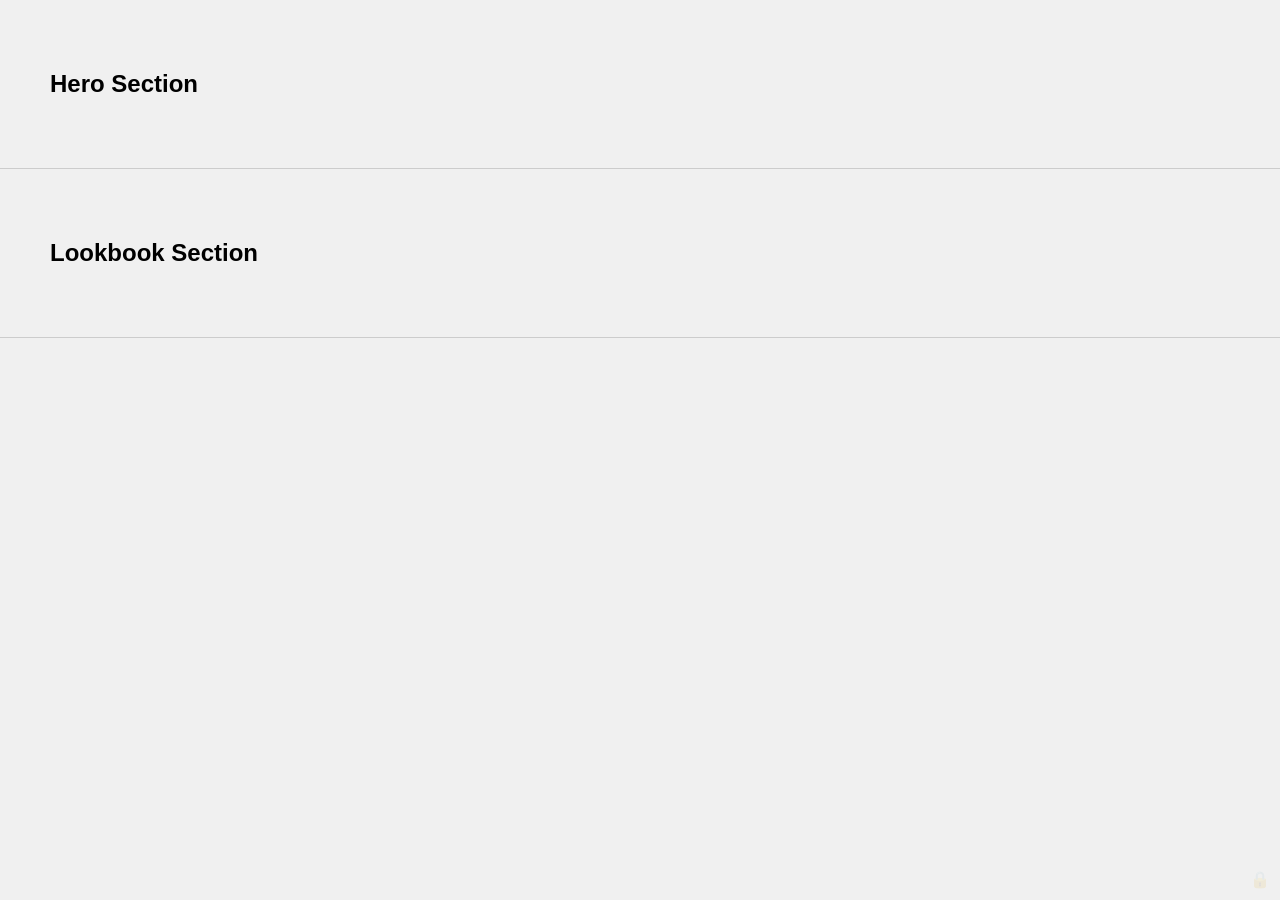
==== commit e6f4ae10: "Update index.html" ====
--- a/index.html
+++ b/index.html
@@ -2,86 +2,47 @@
 <html lang="es">
 <head>
     <meta charset="UTF-8">
-    <meta http-equiv="X-UA-Compatible" content="IE=edge">
-    <meta name="viewport" content="width=device-width, initial-scale=1.0">
-    <link 
-        href="https://cdn.jsdelivr.net/npm/bootstrap@5.3.0-alpha1/dist/css/bootstrap.min.css" 
-        rel="stylesheet" 
-        integrity="sha384-GLhlTQ8iRABdZLl6O3oVMWSktQOp6b7In1Zl3/Jr59b6EGGoI1aFkw7cmDA6j6gD" 
-        crossorigin="anonymous">
-    <title>Carrito de compras</title>
+    <title>Lookbook - Admin Oculto</title>
+    <style>
+        /* Estilos base para que el ejemplo sea visible */
+        body { font-family: sans-serif; height: 100vh; margin: 0; background: #f0f0f0; }
+        .hero, .lookbook { padding: 50px; border-bottom: 1px solid #ccc; }
+    </style>
 </head>
 <body>
-    <div class="container">
-        <h1>Carrito de compras</h1>
-        <table class="table">
-            <thead>
-              <tr>
-                <th scope="col">#</th>
-                <th scope="col">Item</th>
-                <th scope="col">Cantidad</th>
-                <th scope="col">Acción</th>
-                <th scope="col">Total</th>
-              </tr>
-            </thead>
-            <tbody id="items"></tbody>
-            <tfoot>
-              <tr id="footer">
-                <th scope="row" colspan="5">Carrito vacío - comience a comprar!</th>
-              </tr> 
-            </tfoot>
-          </table>
-        <div class="row" id="cards"></div>
+
+    <section class="hero"><h1>Hero Section</h1></section>
+    <section class="lookbook"><h2>Lookbook Section</h2></section>
+
+    <!-- Candado invisible en la esquina -->
+    <div id="secret-admin-trigger" 
+         onclick="checkCode()" 
+         style="position:fixed; bottom:10px; right:10px; width:20px; height:20px; cursor:pointer; opacity:0.1; z-index:9999;">
+         🔒
     </div>
 
-    <template id="template-footer">
-        <th scope="row" colspan="2">Total productos</th>
-        <td>10</td>
-        <td>
-            <button class="btn btn-danger btn-sm" id="vaciar-carrito">
-                vaciar 
-                todo
-            </button>
-        </td>
-        <td class="font-weight-bold">$ <span>5000</span></td>
-    </template>
+    <!-- Panel de Administración Oculto -->
+    <div id="admin-panel" 
+         style="display:none; position:fixed; top:50%; left:50%; transform:translate(-50%, -50%); background:white; padding:40px; border:1px solid #000; z-index:10000; box-shadow: 0 0 50px rgba(0,0,0,0.5); font-family: sans-serif; width: 80%; max-width: 500px;">
+        <h3>Panel de Control</h3>
+        <p>Acceso concedido.</p>
+        <button onclick="document.getElementById('admin-panel').style.display='none'">Cerrar</button>
+    </div>
 
-    <template id="template-carrito">
-        <tr>
-          <th scope="row">id</th>
-          <td>Café</td>
-          <td>1</td>
-          <td>
-              <button class="btn btn-info btn-sm">
-                  +
-              </button>
-              <button class="btn btn-danger btn-sm">
-                  -
-              </button>
-          </td>
-          <td>$ <span>500</span></td>
-        </tr>
-      </template>
+    <script>
+        function checkCode() {
+            // Se solicita una clave al usuario
+            const password = prompt("Introduce la clave de administrador:");
+            
+            // Definimos una clave sencilla, por ejemplo: '1234'
+            if (password === "1234") {
+                const panel = document.getElementById('admin-panel');
+                panel.style.display = "block";
+            } else {
+                alert("Acceso denegado.");
+            }
+        }
+    </script>
 
-    <template id="template-card">
-        <div class="col-12 mb-2 col-md-4">
-            <div class="card">
-                <img 
-                src="" 
-                alt="producto" 
-                class="card-img-top" >
-            <div class="card-body">
-                <h5>Titulo</h5>
-                <p>Precio $ </p>
-                <button 
-                    class="btn btn-dark">
-                    Comprar
-                </button>
-            </div>
-          </div>
-        </div>
-    </template>
-    
-    <script src="./app.js"></script>
 </body>
 </html>
